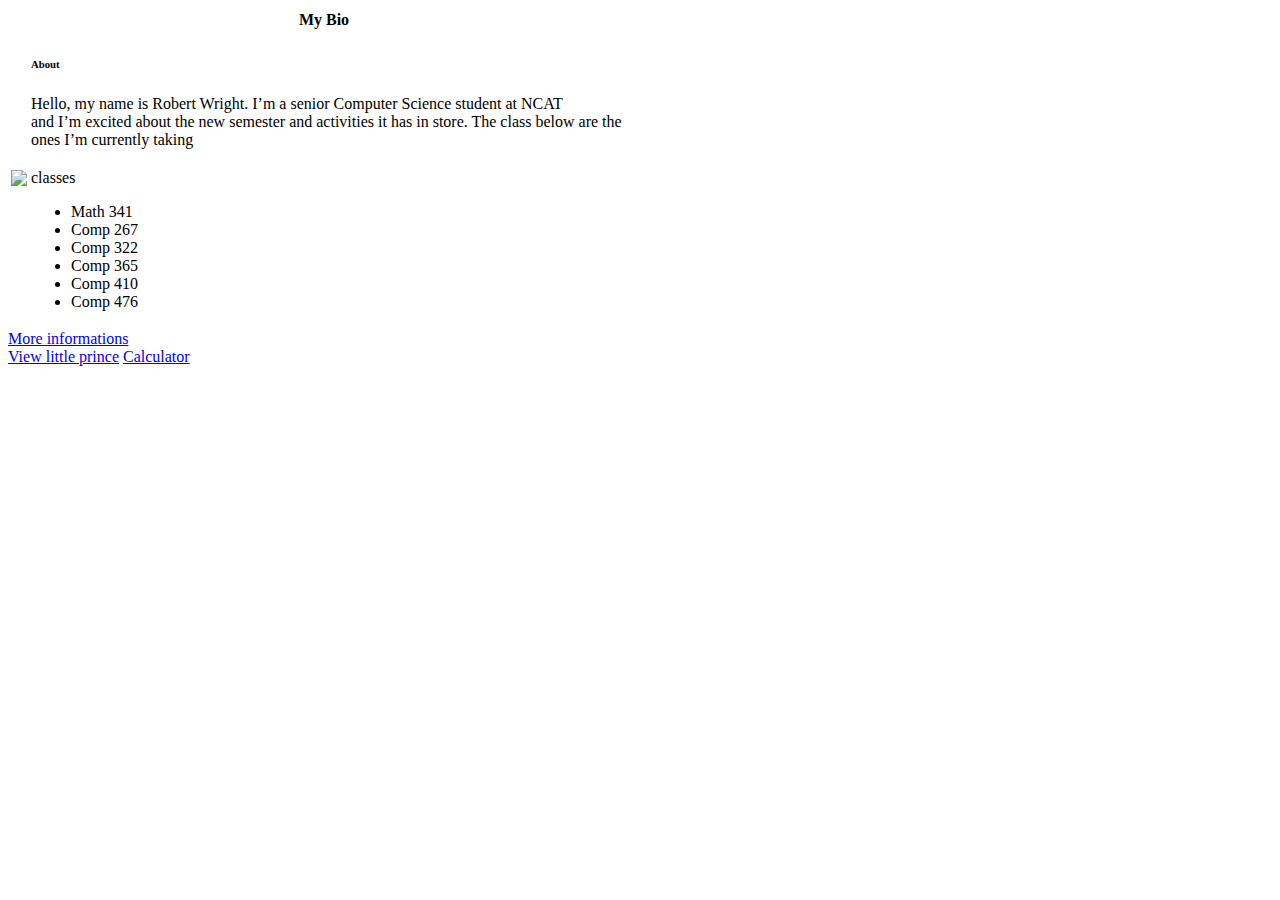
==== index.html @ 2dc38bae "Add files via upload" ====
<!DOCTYPE html>
<head>
    <title>Personal Info</title>

   
</head>
<body>
<table  width="50%">

    <tr><th colspan="2">My Bio</th></tr>
    <tr>
        <td rowspan="2"><img width=200 src="img/img1.jpg"></td>
        <td>
            <h6>About</h6>
            <p>Hello, my name is Robert Wright. I’m a senior Computer Science student at NCAT<br>and I’m 
                excited about the new semester and activities it has in store. 
                The class below are the ones I’m currently taking </p>

        
        </td>
    </tr>
    <tr>
        <td>
            
            classes
            <ul>
                <li>Math 341</li>
                <li>Comp 267</li>    
                <li>Comp 322</li>
                <li>Comp 365</li>
                <li> Comp 410 </li>
                <li>Comp 476 </li>
                
            </ul>


        </td>
    
    </tr>
</table>
<a href="introduction.html"> More informations</a><br>
<a href="little_prince.html">View little prince</a>
<a href="calculator.html">Calculator</a>
    
</body>
</html>
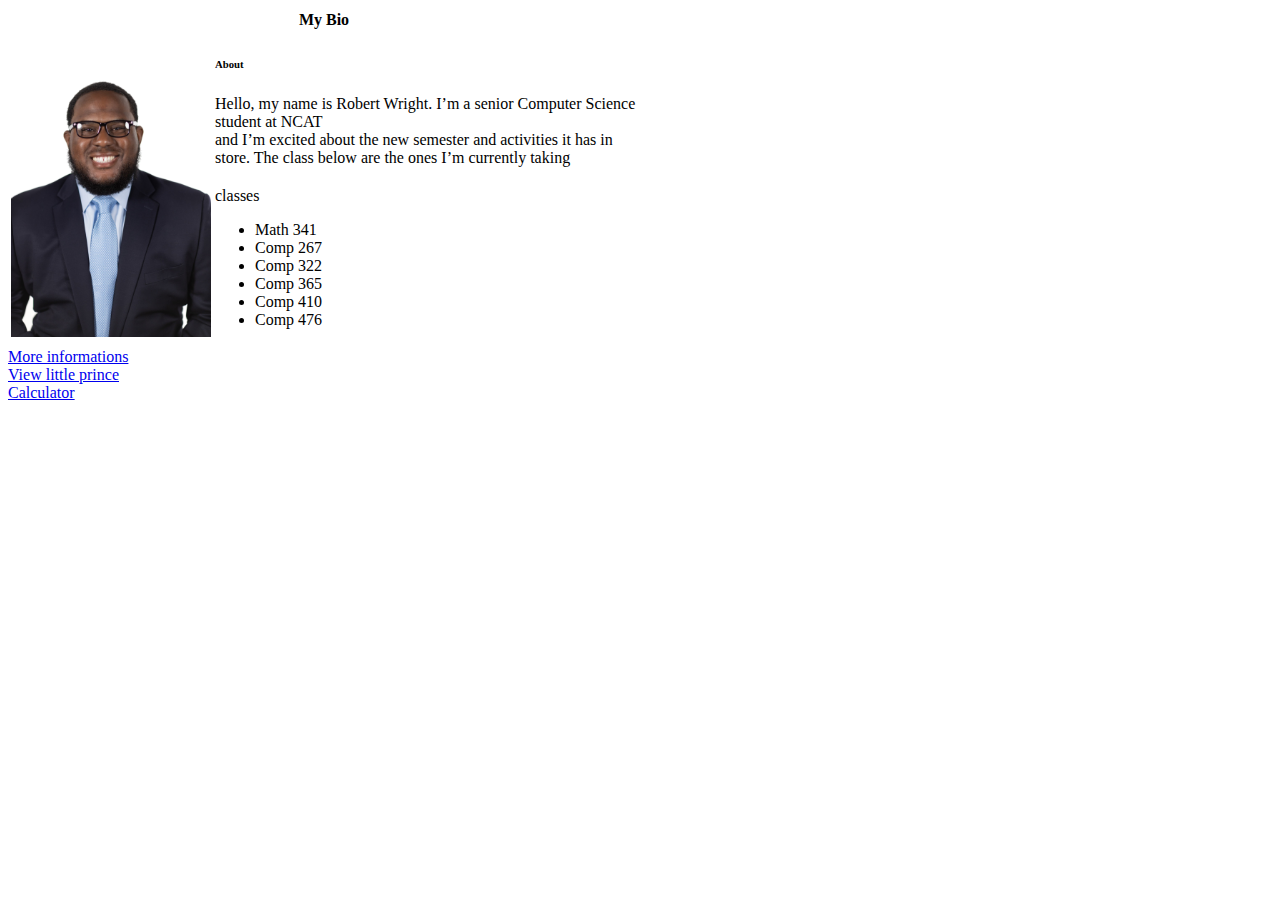
==== commit 36b4e42b: "Update index.html" ====
--- a/index.html
+++ b/index.html
@@ -39,7 +39,7 @@
     </tr>
 </table>
 <a href="introduction.html"> More informations</a><br>
-<a href="little_prince.html">View little prince</a>
+<a href="little_prince.html">View little prince</a><br>
 <a href="calculator.html">Calculator</a>
     
 </body>
